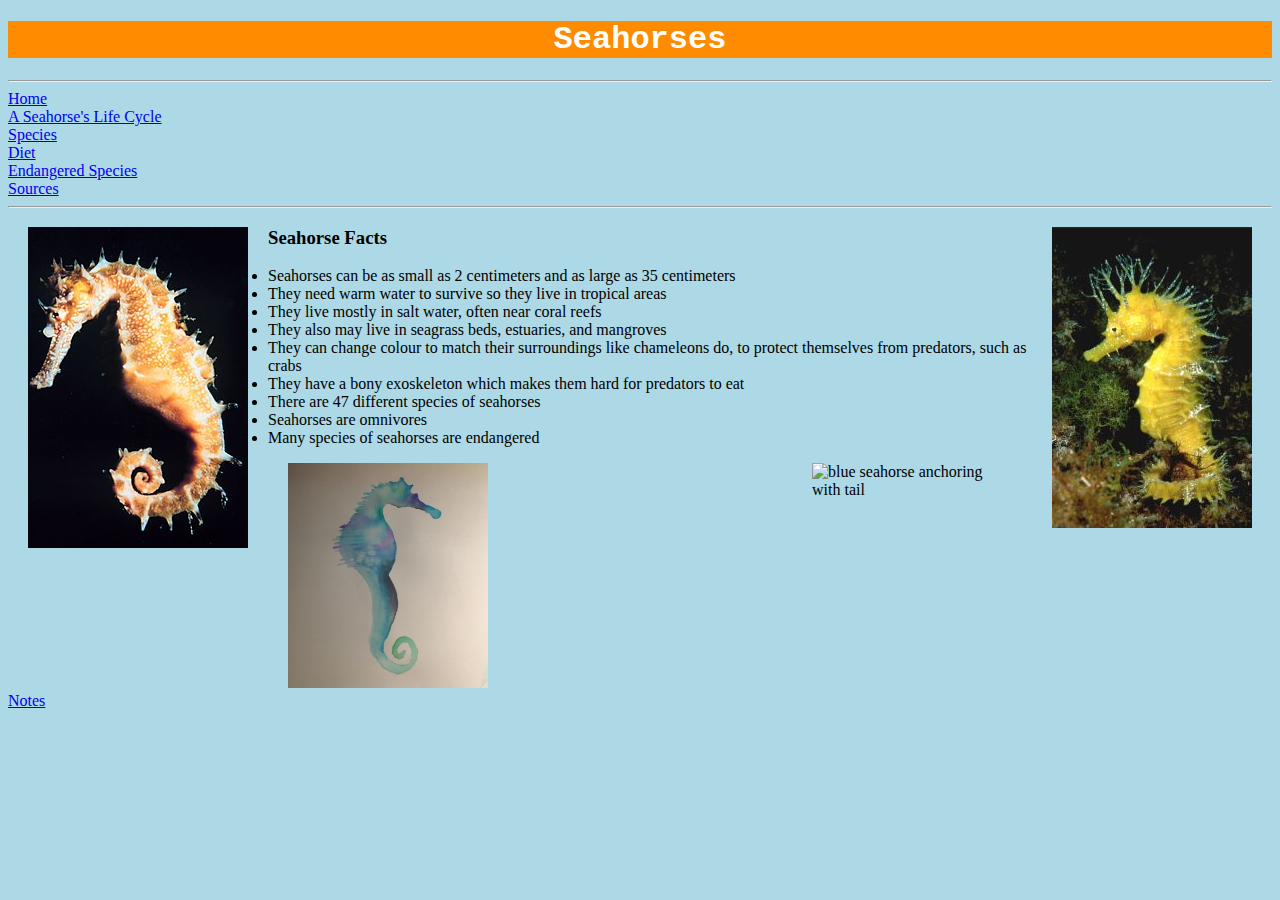
==== index.html @ c9eb4b87 "Update index.html" ====
<!DOCTYPE html>
<html>
<head>
  <link href="css.css" type="text/css" rel="stylesheet" />
  </head>
<body>
  <h1><b>Seahorses</b></h1>
<hr/>
  <a href="index.html">Home</a><br>
  <a href="lifecycle.html">A Seahorse's Life Cycle </a><br>
  <a href="species.html">Species</a><br>
  <a href="diet.html">Diet</a><br>
  <a href="table.html">Endangered Species</a><br>
  <a href="sources.html">Sources</a><br>
<hr/>
  <h3>Seahorse Facts <img src="wikipedia.jpg" alt="orange seahorse" width="220" height="321" align="left" hspace="20"/>
  <img src="smithsonianocean2.jpg" alt="yellow seahorse" width="200" height="301" align="right" hspace="20"/></h3>
  <ul>    
    <li>Seahorses can be as small as 2 centimeters and as large as 35 centimeters</li>
    <li>They need warm water to survive so they live in tropical areas</li>
    <li>They live mostly in salt water, often near coral reefs</li>
    <li>They also may live in seagrass beds, estuaries, and mangroves</li>
    <li>They can change colour to match their surroundings like chameleons do, to protect themselves from predators, such as crabs</li>
    <li>They have a bony exoskeleton which makes them hard for predators to eat</li>
    <li>There are 47 different species of seahorses</li>
    <li>Seahorses are omnivores</li>
    <li>Many species of seahorses are endangered</li>
  </ul>



<img src="watercolorcapture2.PNG" alt="trying to make it not flip with PNG" width="200" height="225" hspace="20"/>
<img src="blueSeahorse.jpg" alt="blue seahorse anchoring with tail" width="200" height="225" hspace="20" align="right"/>
  <br>
  
  
<a href="notes.html">Notes</a>

</body>
</html>
---- css.css ----
body{
font-family: Georgia;
background-color: lightblue;}
h1{
  font-family: Courier;
  background-color: darkorange;
  color: white;
  text-align: center;}
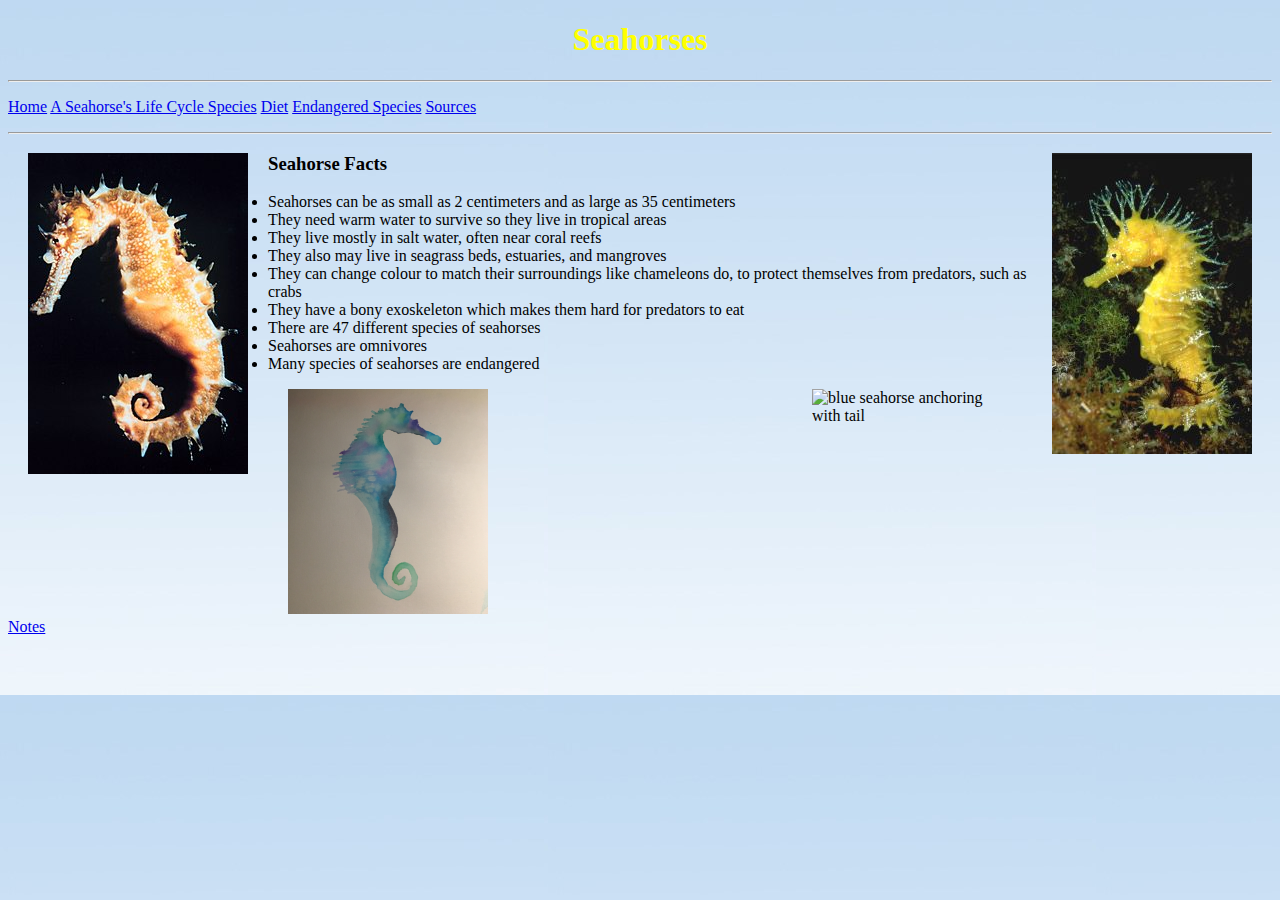
==== commit cbdd37f8: "Update index.html" ====
--- a/index.html
+++ b/index.html
@@ -6,12 +6,12 @@
 <body>
   <h1><b>Seahorses</b></h1>
 <hr/>
-  <a href="index.html">Home</a><br>
-  <a href="lifecycle.html">A Seahorse's Life Cycle </a><br>
-  <a href="species.html">Species</a><br>
-  <a href="diet.html">Diet</a><br>
-  <a href="table.html">Endangered Species</a><br>
-  <a href="sources.html">Sources</a><br>
+  <p><a href="index.html">Home</a>
+  <a href="lifecycle.html">A Seahorse's Life Cycle </a>
+  <a href="species.html">Species</a>
+  <a href="diet.html">Diet</a>
+  <a href="table.html">Endangered Species</a>
+    <a href="sources.html">Sources</a></p>
 <hr/>
   <h3>Seahorse Facts <img src="wikipedia.jpg" alt="orange seahorse" width="220" height="321" align="left" hspace="20"/>
   <img src="smithsonianocean2.jpg" alt="yellow seahorse" width="200" height="301" align="right" hspace="20"/></h3>
--- a/css.css
+++ b/css.css
@@ -1,9 +1,7 @@
 body{
-font-family: Georgia;
-background-color: lightblue;}
+background-image: url("lightbluegradient2.jpg");
+font-family: Georgia, "Times New Roman", serif;}
 h1{
-  font-family: Courier;
-  background-color: darkorange;
-  color: white;
+  color: yellow;
   text-align: center;}
 
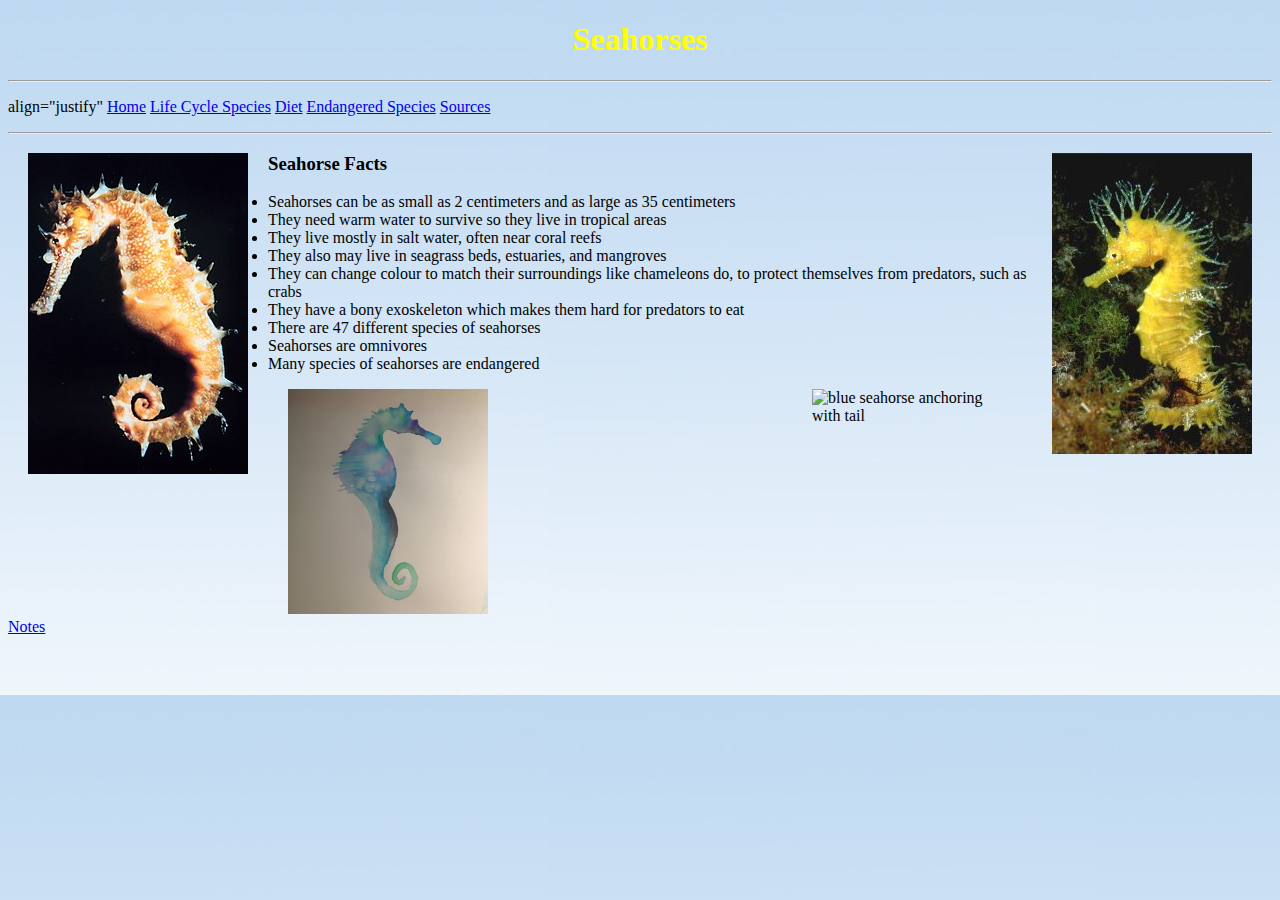
==== commit b3eae010: "Update index.html" ====
--- a/index.html
+++ b/index.html
@@ -6,8 +6,8 @@
 <body>
   <h1><b>Seahorses</b></h1>
 <hr/>
-  <p><a href="index.html">Home</a>
-  <a href="lifecycle.html">A Seahorse's Life Cycle </a>
+  <p>align="justify" <a href="index.html">Home</a>
+  <a href="lifecycle.html">Life Cycle </a>
   <a href="species.html">Species</a>
   <a href="diet.html">Diet</a>
   <a href="table.html">Endangered Species</a>
--- a/css.css
+++ b/css.css
@@ -1,6 +1,7 @@
 body{
 background-image: url("lightbluegradient2.jpg");
 font-family: Georgia, "Times New Roman", serif;}
+p{text-align: justify;}
 h1{
   color: yellow;
   text-align: center;}
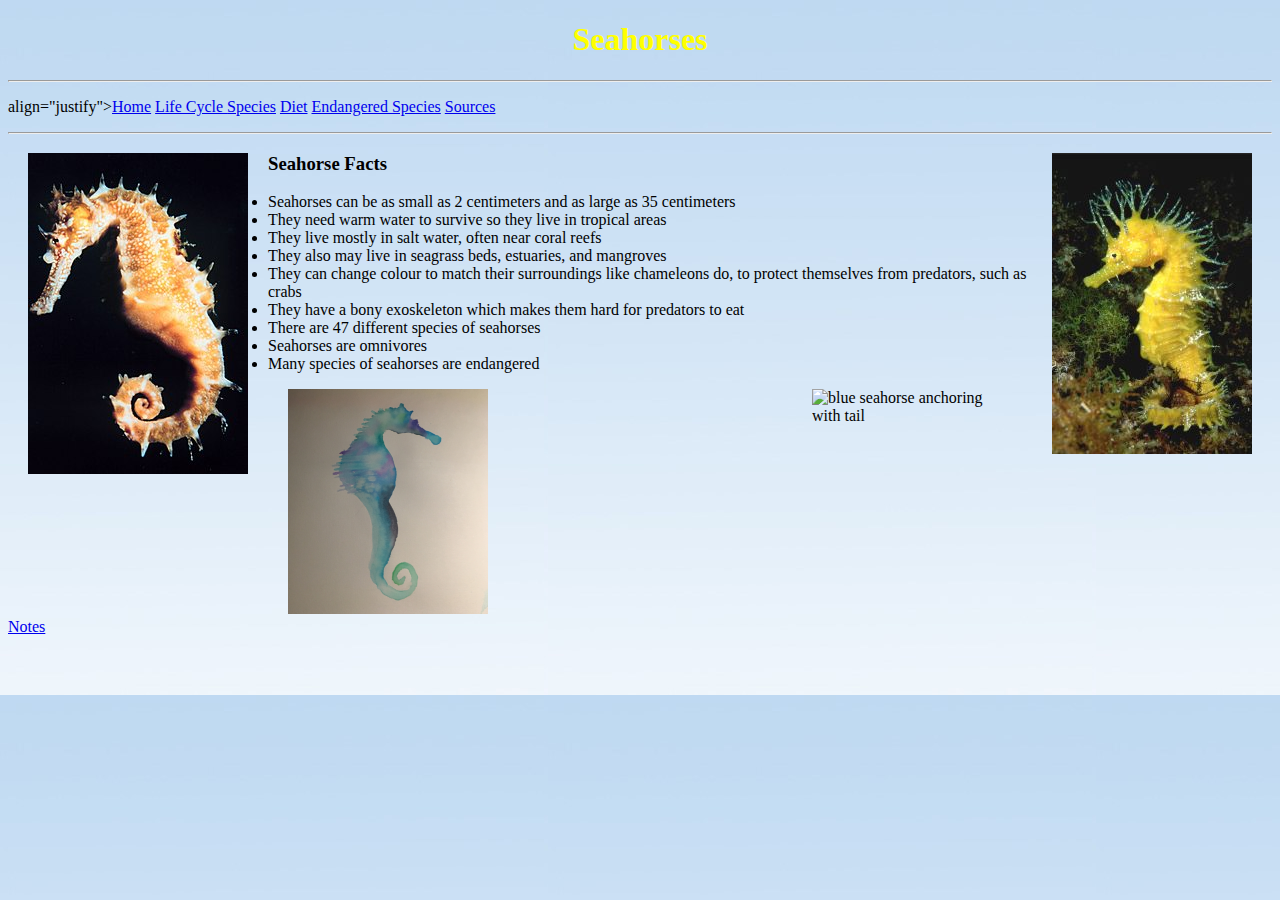
==== commit cacdffca: "Update index.html" ====
--- a/index.html
+++ b/index.html
@@ -6,7 +6,7 @@
 <body>
   <h1><b>Seahorses</b></h1>
 <hr/>
-  <p>align="justify" <a href="index.html">Home</a>
+  <p>align="justify"><a href="index.html">Home</a>
   <a href="lifecycle.html">Life Cycle </a>
   <a href="species.html">Species</a>
   <a href="diet.html">Diet</a>
--- a/css.css
+++ b/css.css
@@ -1,7 +1,7 @@
 body{
 background-image: url("lightbluegradient2.jpg");
 font-family: Georgia, "Times New Roman", serif;}
-p{text-align: justify;}
+
 h1{
   color: yellow;
   text-align: center;}
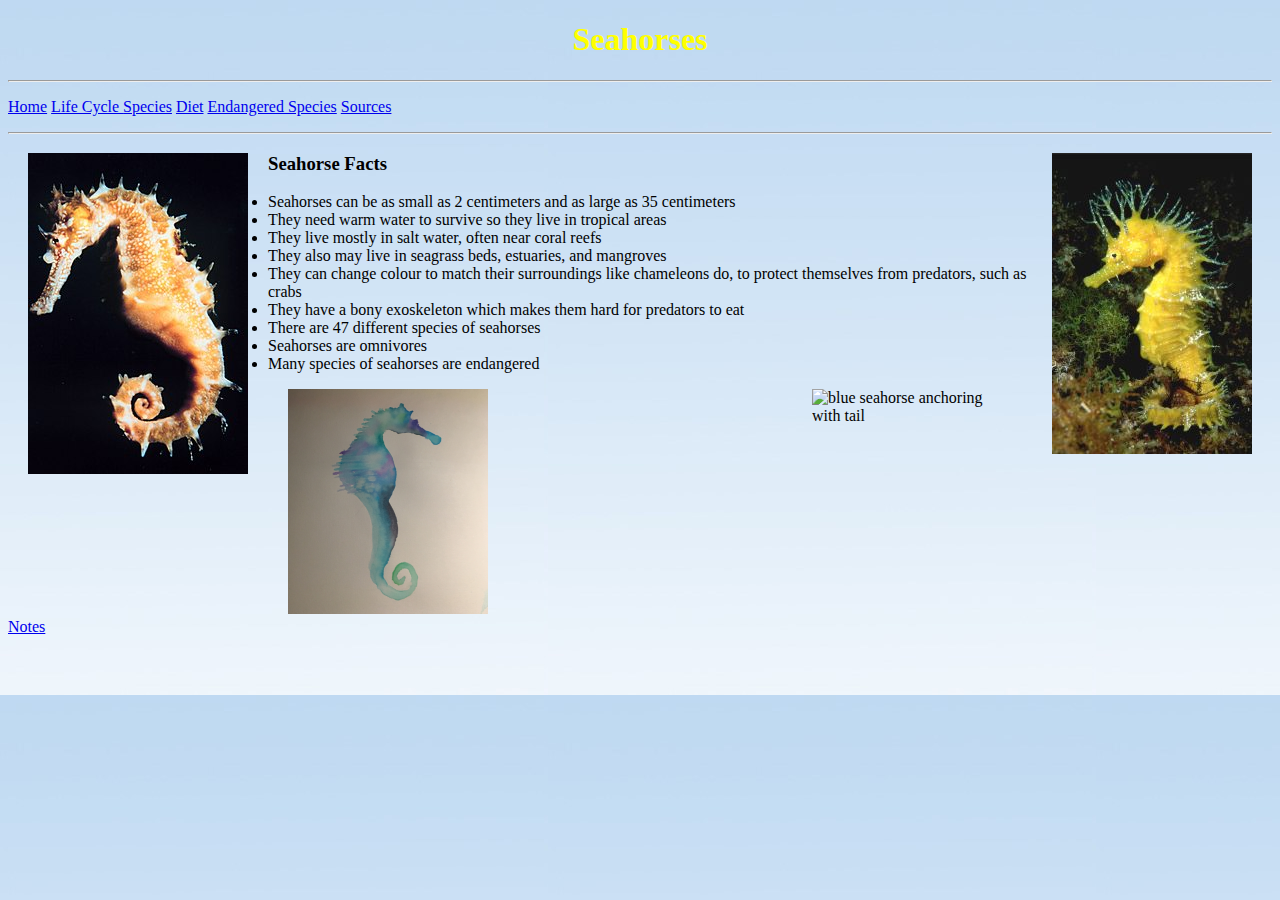
==== commit 047b82dc: "Update index.html" ====
--- a/index.html
+++ b/index.html
@@ -6,7 +6,7 @@
 <body>
   <h1><b>Seahorses</b></h1>
 <hr/>
-  <p>align="justify"><a href="index.html">Home</a>
+  <p align="justify"><a href="index.html">Home</a>
   <a href="lifecycle.html">Life Cycle </a>
   <a href="species.html">Species</a>
   <a href="diet.html">Diet</a>
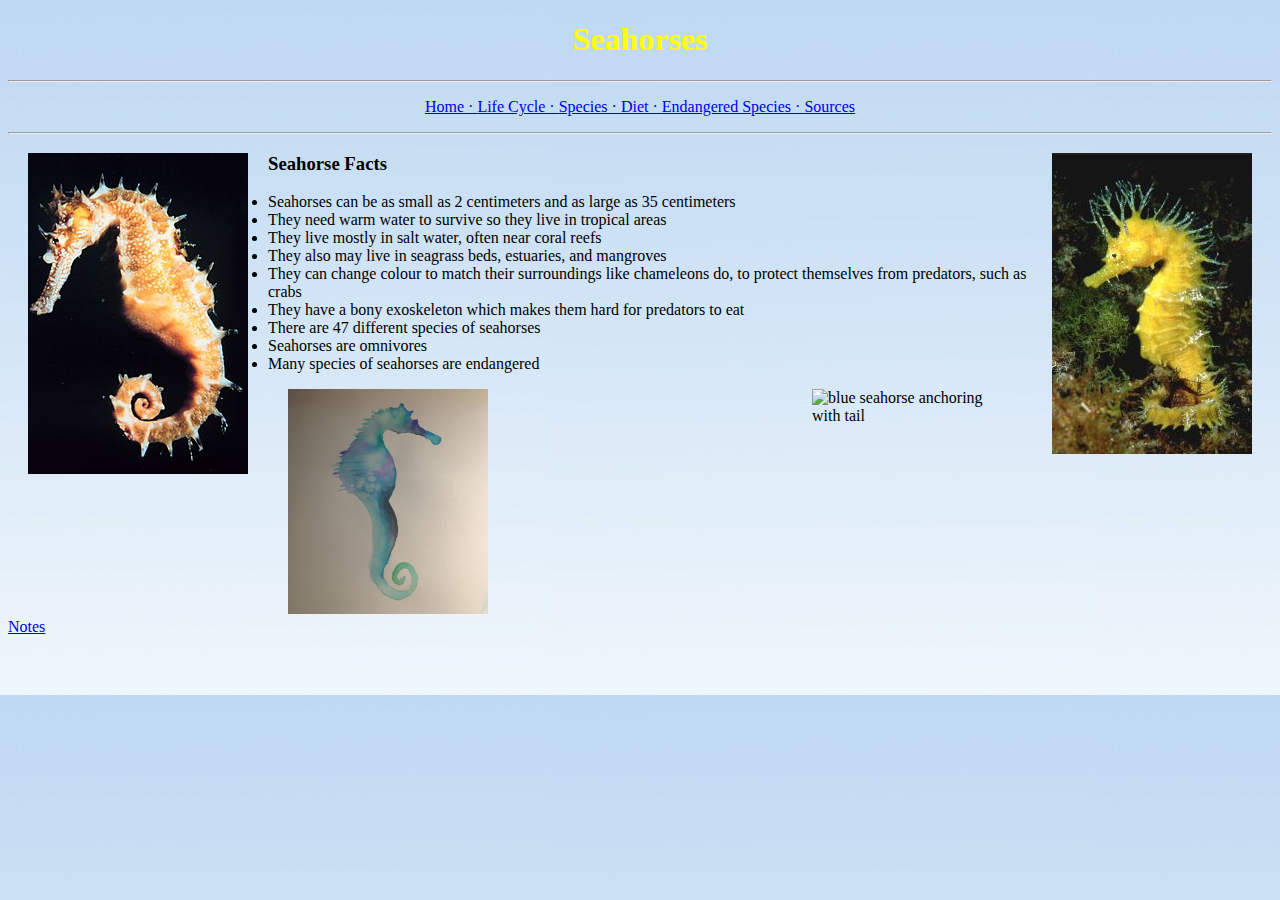
==== commit e8881645: "Update index.html" ====
--- a/index.html
+++ b/index.html
@@ -6,11 +6,11 @@
 <body>
   <h1><b>Seahorses</b></h1>
 <hr/>
-  <p align="justify"><a href="index.html">Home</a>
-  <a href="lifecycle.html">Life Cycle </a>
-  <a href="species.html">Species</a>
-  <a href="diet.html">Diet</a>
-  <a href="table.html">Endangered Species</a>
+  <p align="center"><a href="index.html">Home     ·     </a>
+  <a href="lifecycle.html">Life Cycle     ·      </a>
+  <a href="species.html">Species     ·     </a>
+  <a href="diet.html">Diet     ·     </a>
+  <a href="table.html">Endangered Species     ·     </a>
     <a href="sources.html">Sources</a></p>
 <hr/>
   <h3>Seahorse Facts <img src="wikipedia.jpg" alt="orange seahorse" width="220" height="321" align="left" hspace="20"/>
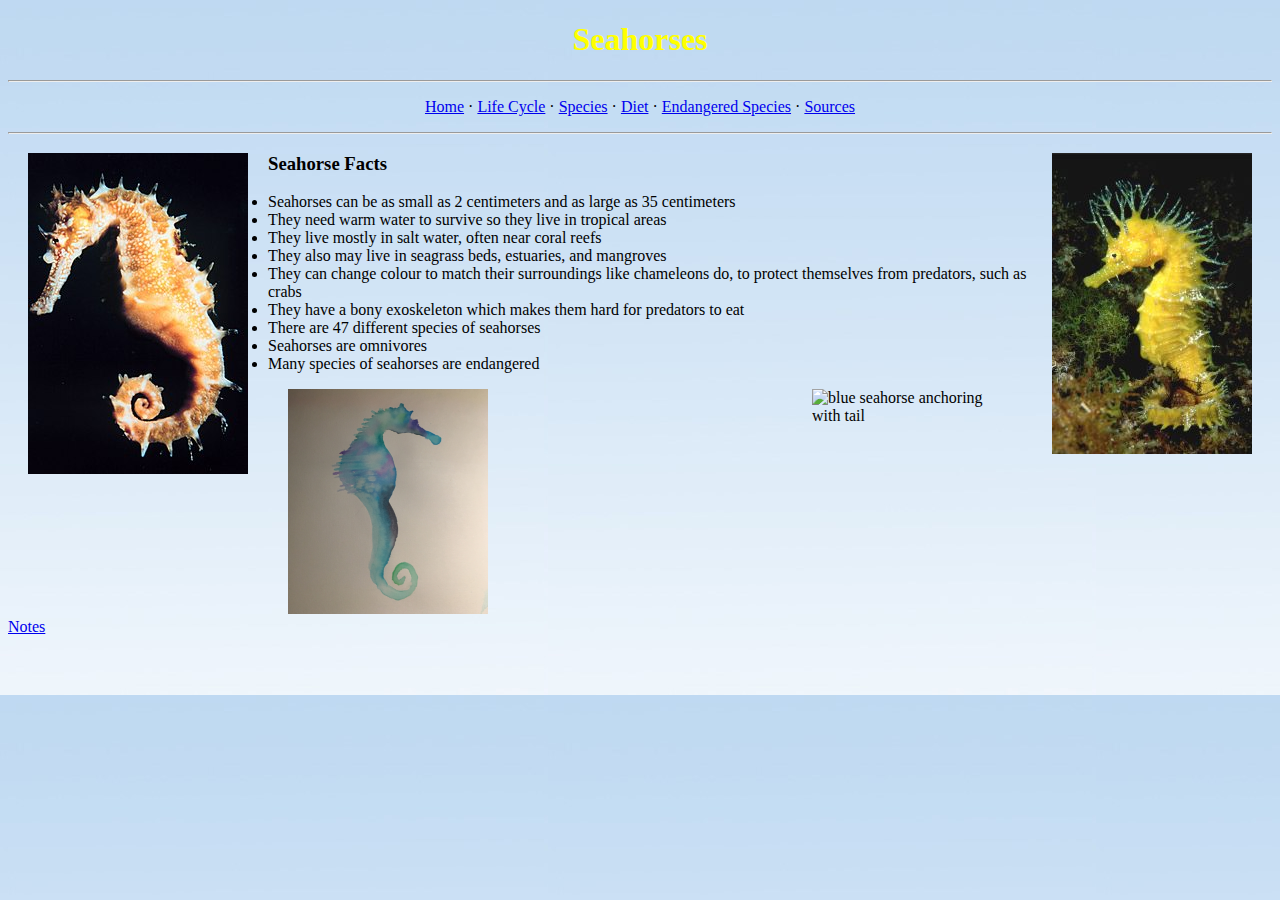
==== commit b900e673: "Update index.html" ====
--- a/index.html
+++ b/index.html
@@ -6,11 +6,11 @@
 <body>
   <h1><b>Seahorses</b></h1>
 <hr/>
-  <p align="center"><a href="index.html">Home     ·     </a>
-  <a href="lifecycle.html">Life Cycle     ·      </a>
-  <a href="species.html">Species     ·     </a>
-  <a href="diet.html">Diet     ·     </a>
-  <a href="table.html">Endangered Species     ·     </a>
+  <p align="center"><a href="index.html">Home</a> · 
+  <a href="lifecycle.html">Life Cycle</a> · 
+  <a href="species.html">Species</a> · 
+  <a href="diet.html">Diet</a> · 
+  <a href="table.html">Endangered Species</a> · 
     <a href="sources.html">Sources</a></p>
 <hr/>
   <h3>Seahorse Facts <img src="wikipedia.jpg" alt="orange seahorse" width="220" height="321" align="left" hspace="20"/>
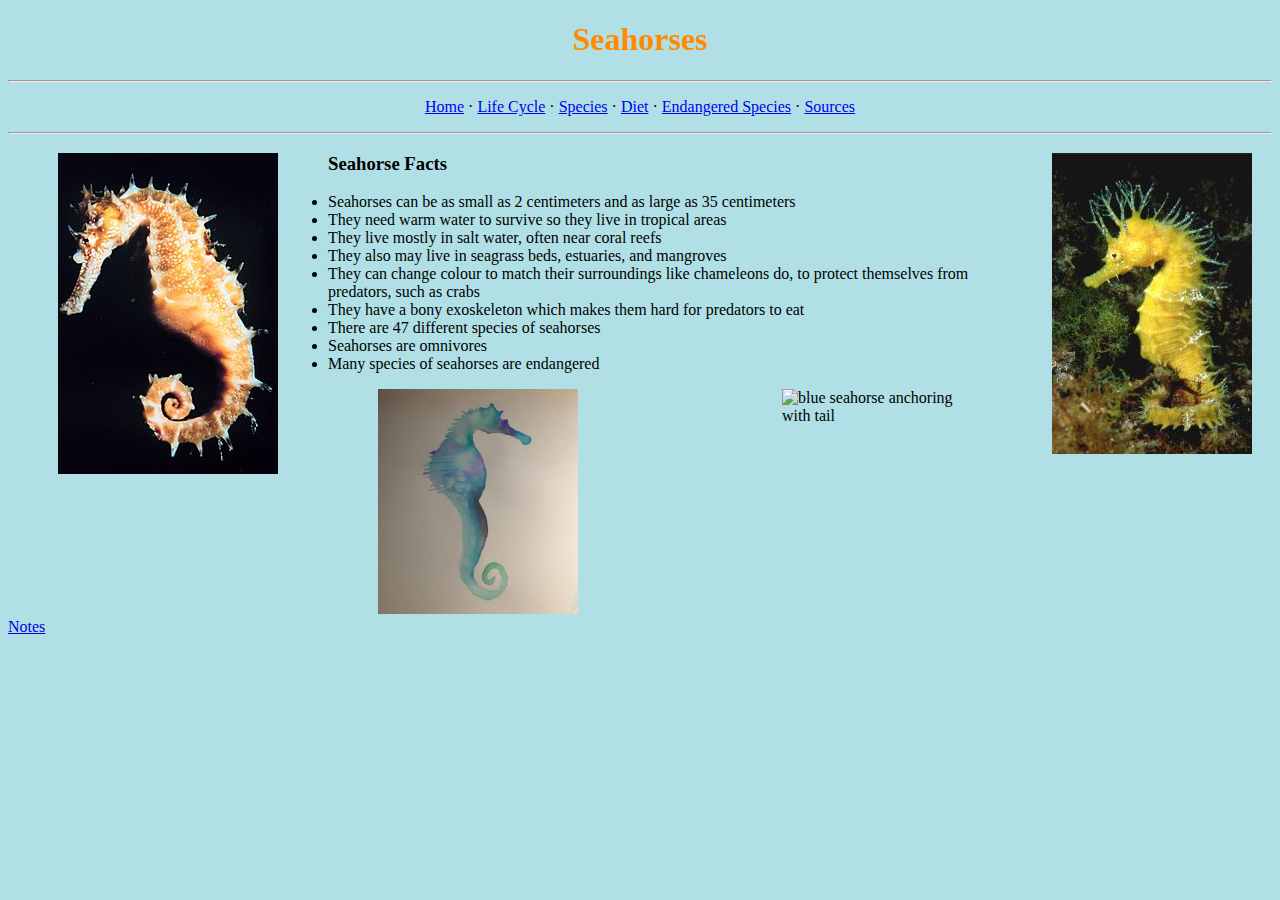
==== commit a35e035c: "Update index.html" ====
--- a/index.html
+++ b/index.html
@@ -13,7 +13,7 @@
   <a href="table.html">Endangered Species</a> · 
     <a href="sources.html">Sources</a></p>
 <hr/>
-  <h3>Seahorse Facts <img src="wikipedia.jpg" alt="orange seahorse" width="220" height="321" align="left" hspace="20"/>
+  <h3>Seahorse Facts <img src="wikipedia.jpg" alt="orange seahorse" width="220" height="321" align="left" hspace="50"/>
   <img src="smithsonianocean2.jpg" alt="yellow seahorse" width="200" height="301" align="right" hspace="20"/></h3>
   <ul>    
     <li>Seahorses can be as small as 2 centimeters and as large as 35 centimeters</li>
@@ -29,8 +29,8 @@
 
 
 
-<img src="watercolorcapture2.PNG" alt="trying to make it not flip with PNG" width="200" height="225" hspace="20"/>
-<img src="blueSeahorse.jpg" alt="blue seahorse anchoring with tail" width="200" height="225" hspace="20" align="right"/>
+<img src="watercolorcapture2.PNG" alt="trying to make it not flip with PNG" width="200" height="225" hspace="50"/>
+<img src="blueSeahorse.jpg" alt="blue seahorse anchoring with tail" width="200" height="225" hspace="50" align="right"/>
   <br>
   
   
--- a/css.css
+++ b/css.css
@@ -1,8 +1,15 @@
 body{
-background-image: url("lightbluegradient2.jpg");
+background-color: powderblue;
 font-family: Georgia, "Times New Roman", serif;}
-
+th, td{
+  padding: 15px;
+  border-bottom: 1px solid #ddd}
+th{
+  background-color: white;
+  color: gray;
+}
+  
 h1{
-  color: yellow;
+  color: darkorange;
   text-align: center;}
 
